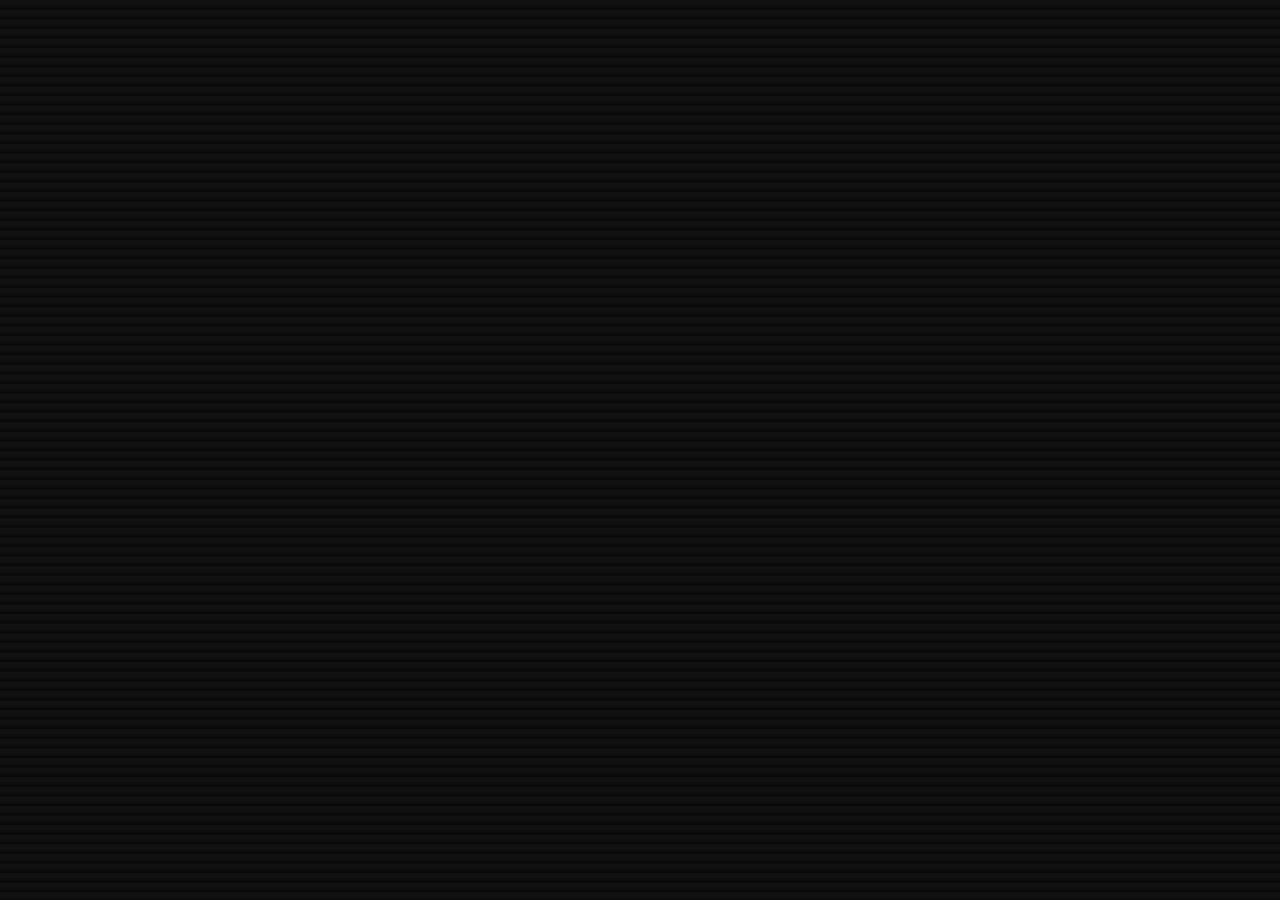
==== html/dos.html @ d2ce4b27 "Take User Input" ====
<!DOCTYPE html>
<html lang="en">
<head>
    <meta charset="UTF-8">
    <meta name="color-scheme" content="dark">
    <style>html{background:#111;}</style>
    <link rel="stylesheet" href="../styles/styles.css">
    <script src="../scripts/dos.js" defer></script>
</head>
<body>
    <div class="scanlines"></div>
    <input type="text" id="commandbar" autofocus autocomplete="off" >
</body>
---- styles/styles.css ----
/*  
* Style by D3NN7
* and Patrick Hlauke (https://codepen.io/patrickhlauke/pen/YaoBop)
*/

@font-face {
    font-family: 'Noto Sans Display';
    font-style: normal;
    font-weight: 400;
    src: url(./fonts/NotoSansDisplay-Regular.ttf);
  }
  html { background: #111;
         padding: 1em;
         font-family: Noto Sans Display;
         color: #eee;
         font-size: 2em;
         line-height: 1;
         text-shadow: 0.06rem 0 0.06rem #ea36af, -0.125rem 0 0.06rem #75fa69;
         letter-spacing: 0.125em;
         animation-duration: 0.01s;
         animation-name: textflicker;
         animation-iteration-count: infinite;
         animation-direction: alternate;
  }
  h1 { 
    font-size: 5em; 
    text-align: center;
  }

  a {
    color: white;
  }

  @media screen and (min-width: 1200px) {
    body {
        margin-left: 20rem;
        margin-right: 20rem;
    }
  }

  @media screen and (min-width: 600px) {
      body {
          margin-left: 5em;
          margin-right: 5em;
      }
  }
  
  @keyframes textflicker {
    from {
      text-shadow: 1px 0 0 #ea36af, -2px 0 0 #75fa69;
    }
    to {
      text-shadow: 2px 0.5px 2px #ea36af, -1px -0.5px 2px #75fa69;
    }
  }

input[type=text] {
  background-color: #111;
  color: #eee;
  caret-color: #eee; 
  border-style: none;
  font-size: 1em;
  font-family: 'Courier New', monospace;
  text-shadow: 0.06rem 0 0.06rem #ea36af, -0.06rem 0 0.06rem #75fa69;
  &:focus {
    outline: none !important;
    border-width: 0px !important;
    border: none !important;
}
}

/*claude */
.bottom-fixed {
    position: fixed;
    bottom: 1em;
    left: 7.35em;   
    right: 5em;
    margin: 0;
}

/*claude */
#energy {
  position: relative;
  top: -30px; 
  width:200px;
  height:200px;
}

/* Scanlines
* https://blog.carbonfive.com/2015/01/07/vintage-terminal-effect-in-css3/
*/
.scanlines {
    top: 0;
    left: 0;
    height: 100%;
    width: 100%;
    background: linear-gradient(
        to bottom,
        rgba(255,255,255,0),
        rgba(255,255,255,0) 50%,
        rgba(0,0,0,.2) 70%,
        rgba(0,0,0,.6)
    );
    background-size: 100% .3rem;
    position: fixed;
    pointer-events: none;
}
.scanlines:before {
  position: absolute;
  top: 0px;
  width: 100%;
  height: 5px;
  background: #fff;
  background: linear-gradient(to bottom,
      rgba(255,0,0,0) 0%,
      rgba(255,250,250,1) 50%,
      rgba(255,255,255,0.98) 51%,
      rgba(255,0,0,0) 100%
  ); /* W3C */
  opacity: .1;
}
.scanlines:after {
  box-shadow: 0 2px 6px rgba(25,25,25,0.2),
      inset 0 1px rgba(50,50,50,0.1),
      inset 0 3px rgba(50,50,50,0.05),
      inset 0 3px 8px rgba(64,64,64,0.05),
      inset 0 -5px 10px rgba(25,25,25,0.1);
}
#terminal:focus-within ~ .scanlines:before {
    content: '';
    display: block;
    animation: vline calc(var(--time, 2) * 1s) linear infinite;
}
/*
 * MS Edge don't support focus-within and css vars
 * inside pseudo selector
 */
@supports (-ms-ime-align:auto) {
    .scanlines:before {
        content: '';
        animation: vline 3s linear infinite;
    }
}
@keyframes vline {
  to { transform: translate(0, 100vh)}
}
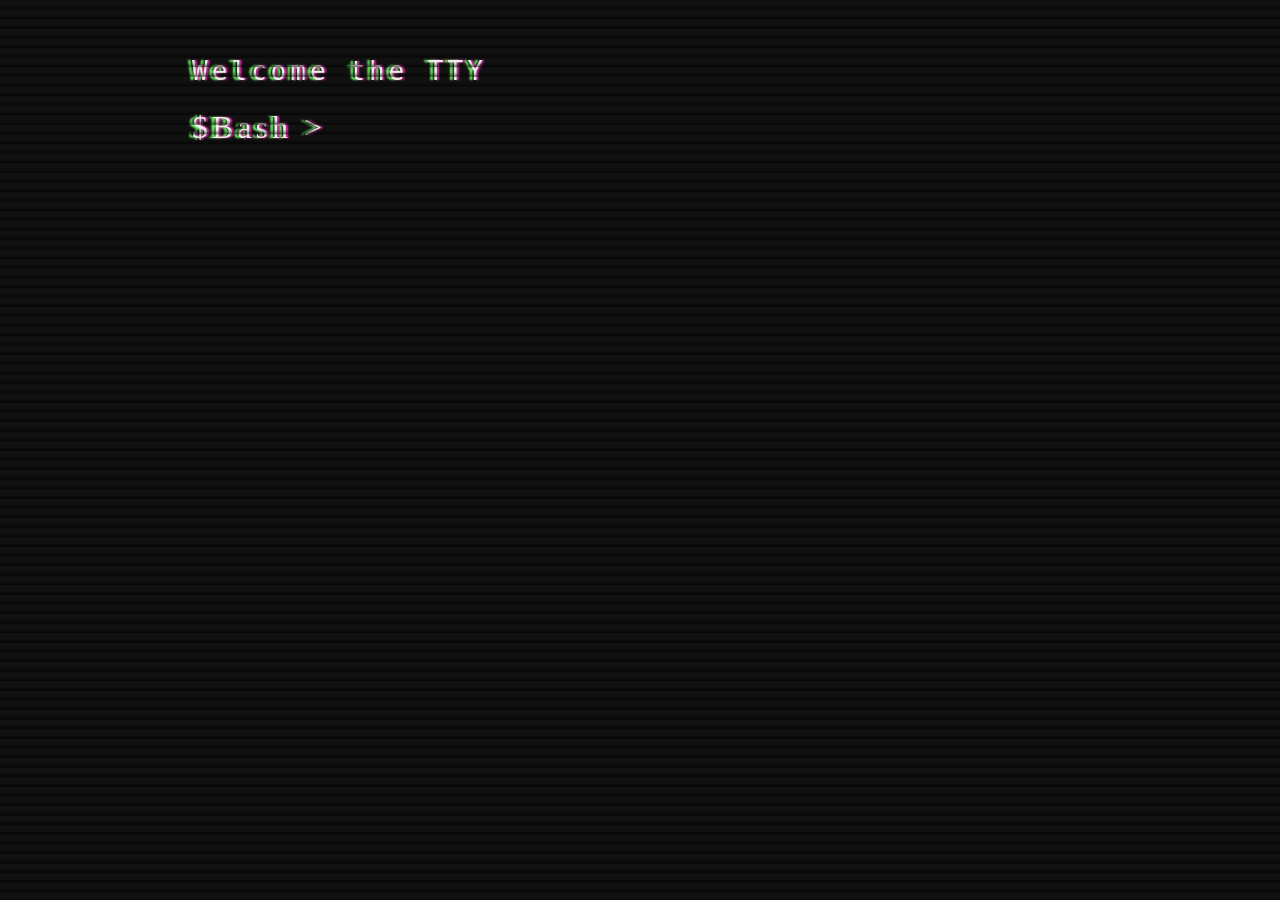
==== commit 51014ea4: "Read Json And Response by looking Json A confession i use claude for dos.js i cant find a source i c" ====
--- a/html/dos.html
+++ b/html/dos.html
@@ -7,7 +7,20 @@
     <link rel="stylesheet" href="../styles/styles.css">
     <script src="../scripts/dos.js" defer></script>
 </head>
+<style>
+    .prompt-label {
+        color: #eee;
+        margin-right: 8px;
+        white-space: nowrap;
+        user-select: none; /* kullanıcı yanlışlıkla seçip kopyalamasın */
+    }
+
+</style>
 <body>
     <div class="scanlines"></div>
-    <input type="text" id="commandbar" autofocus autocomplete="off" >
+    <pre class="output"></pre>
+    <div class="prompt-line">
+        <span class="prompt-label">$Bash &gt;</span>
+        <input type="text" id="commandbar" autofocus autocomplete="off">
+</div>
 </body>
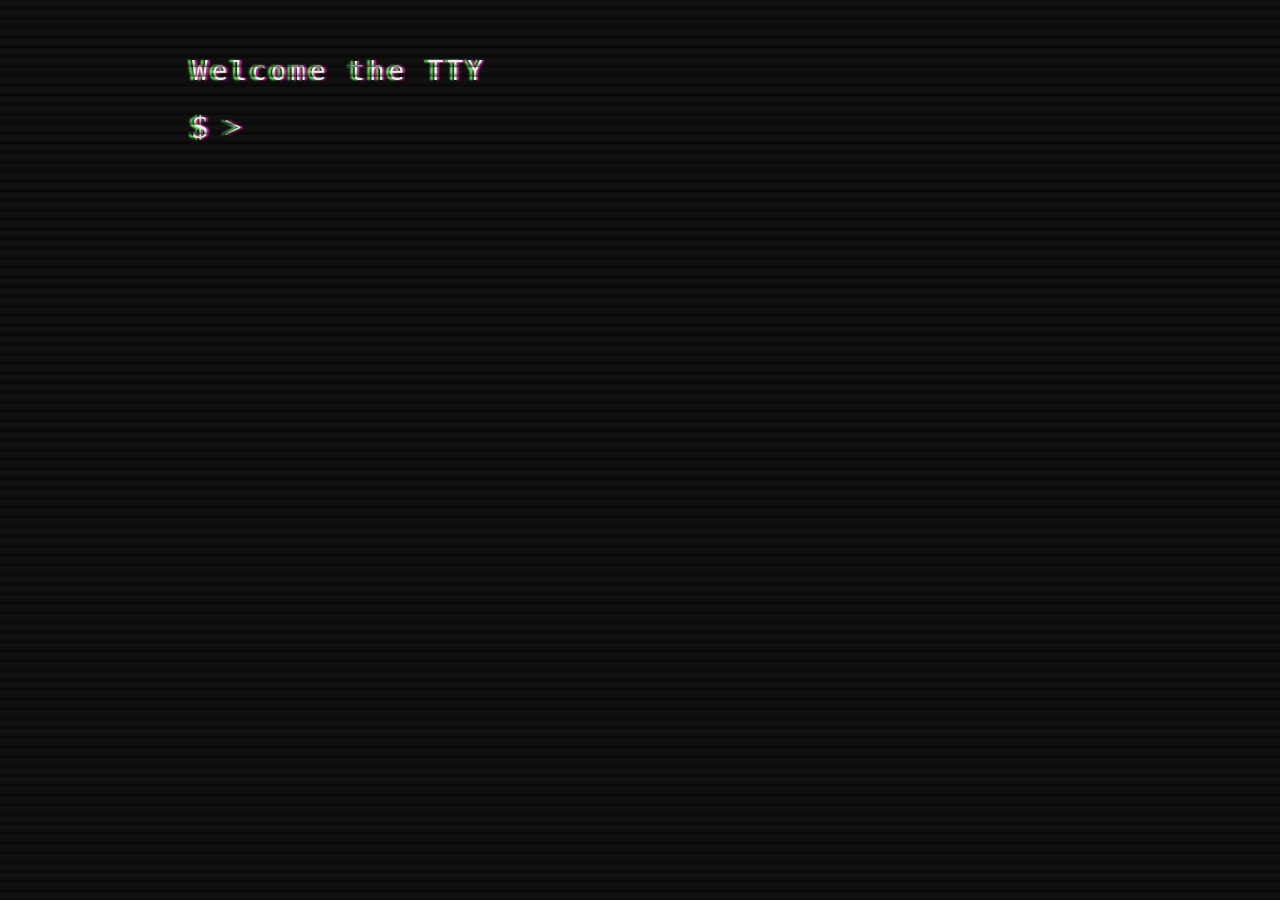
==== commit 649877e0: "I think its final commit I'm so proud of my self its not beatiful but its not a mess" ====
--- a/html/dos.html
+++ b/html/dos.html
@@ -12,7 +12,8 @@
         color: #eee;
         margin-right: 8px;
         white-space: nowrap;
-        user-select: none; /* kullanıcı yanlışlıkla seçip kopyalamasın */
+        -webkit-user-select: none;
+        user-select: none; /* for user accident cant copy */
     }
 
 </style>
@@ -20,7 +21,7 @@
     <div class="scanlines"></div>
     <pre class="output"></pre>
     <div class="prompt-line">
-        <span class="prompt-label">$Bash &gt;</span>
+        <span class="prompt-label">$ &gt;</span>
         <input type="text" id="commandbar" autofocus autocomplete="off">
 </div>
 </body>
